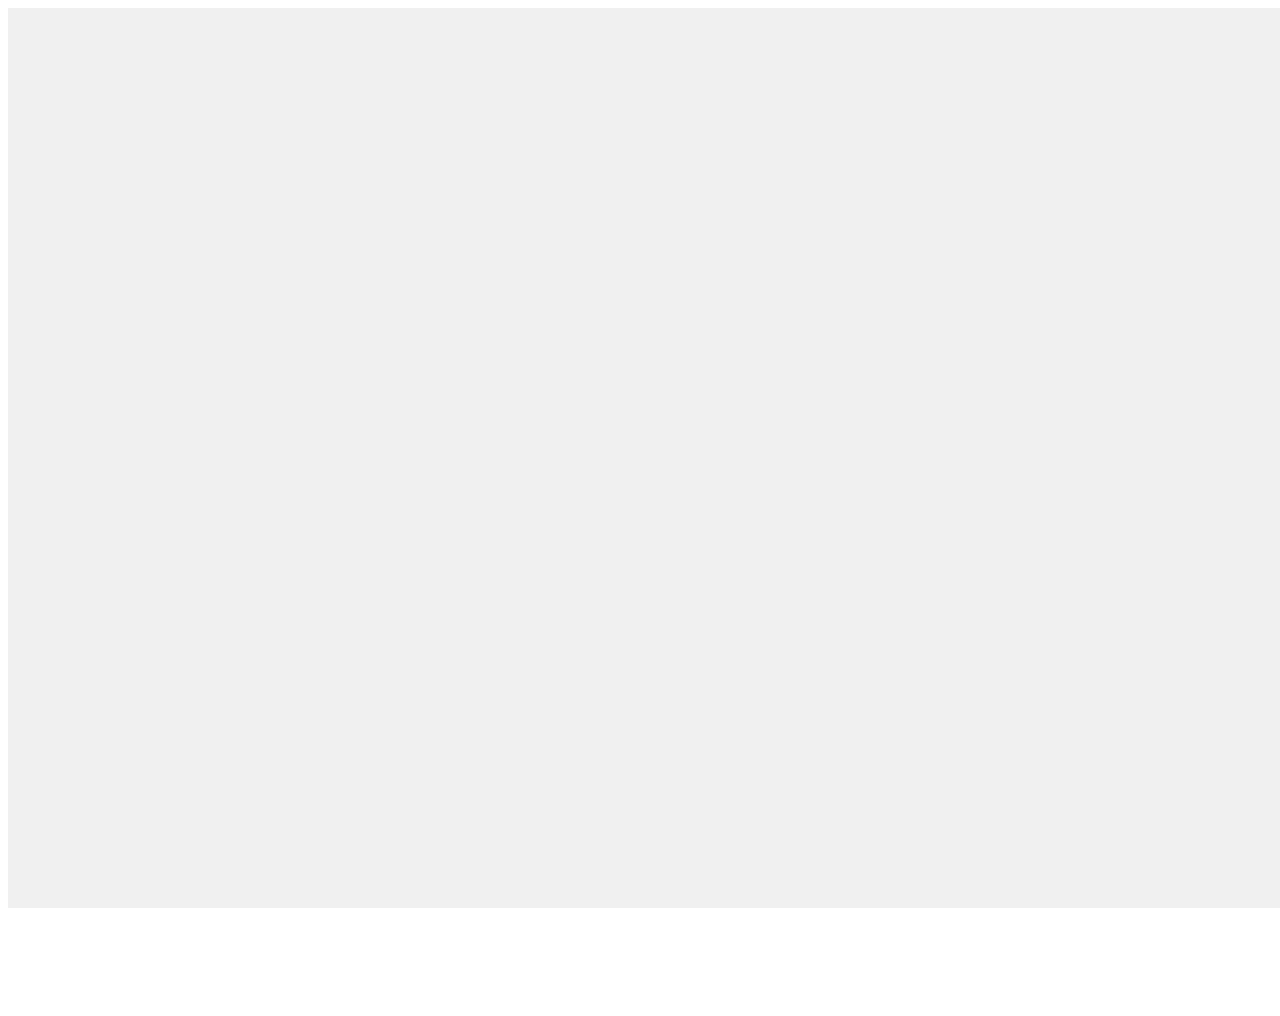
==== index.html @ 17f5ebf8 "Creado el canvas y el proceso de dibujo" ====
<html lang="en">
	<head>
        <meta charset="utf-8" />
        <title>Proyecto 2 - Gráficos II</title>
        <script src="js/jquery.js"></script>
        <script src='js/threex.domevent.js'></script>
        <script src="js/three.js"></script>
        <script src="js/Detector.js"></script>
    </head>
    <body>
    	<script>
    		var lastPoint = null;
            var container,i;
			var camera, scene, projector, renderer;
			var particleMaterial;
			var objects = [];
            var isRotating=false;
            var buffer = []; //Guarda las lineas que se dibujan y luego es vaciado
            var puntos = []; //Guarda los puntos dibujados en cada trazo
            function get3dPointZAxis(event)
            {
                var vector = new THREE.Vector3(
                    ( event.clientX / window.innerWidth ) * 2 - 1,
                    - ( event.clientY / window.innerHeight ) * 2 + 1,
                    0.5 );
                projector.unprojectVector( vector, camera );
                var dir = vector.sub( camera.position ).normalize();
                var distance = - camera.position.z / dir.z;
                var pos = camera.position.clone().add( dir.multiplyScalar( distance ) );    
                return pos;
            }

            init();
			animate();

			function init() {

				container = document.createElement( 'div' );
				document.body.appendChild( container );
				
				

				camera = new THREE.PerspectiveCamera( 70, window.innerWidth / window.innerHeight, 1, 10000 );
				camera.position.set( 0, 300, 500 );

				scene = new THREE.Scene();

				projector = new THREE.Projector();

				if ( Detector.webgl )
                    renderer = new THREE.WebGLRenderer( {antialias:true} );
                else
                    renderer = new THREE.CanvasRenderer();
                    
				renderer.setClearColor( 0xf0f0f0 );
				renderer.setSize( window.innerWidth, window.innerHeight );

				container.appendChild( renderer.domElement );

				
				document.addEventListener( 'mousedown', startDraw, false );
                document.addEventListener( 'mouseup', stopDraw, false );
                document.addEventListener( 'mousemove', doDraw, false );

				//

				window.addEventListener( 'resize', onWindowResize, false );

			}

			function startDraw(event)
            {
                lastPoint = get3dPointZAxis(event);
                puntos = [];
            }

            function stopDraw(event)
            {
                lastPoint = null;
                console.log(puntos);
                for (i=0; i<buffer.length; i++){
                	scene.remove(buffer[i]);
                }
                buffer=[];
            }

            function doDraw(event)
            {    
                if( lastPoint )
                {
                    var pos = get3dPointZAxis(event);
                    var material = new THREE.LineBasicMaterial({
                        color: 0x0000ff
                    });
                    var geometry = new THREE.Geometry();
                    if( Math.abs(lastPoint.x - pos.x) < 500 && Math.abs(lastPoint.y - pos.y) < 500 && Math.abs(lastPoint.z - pos.z) < 500 )
                    {
                        geometry.vertices.push(lastPoint);
                        geometry.vertices.push(pos);

                        puntos.push(pos);

                        var line = new THREE.Line(geometry, material);
                        buffer.push(line);
                        scene.add(line);
                        lastPoint = pos;        
                    }
                    else
                    {
                        console.debug(lastPoint.x.toString() + ':' + lastPoint.y.toString() + ':' + lastPoint.z.toString()  + ':' + 
                                    pos.x.toString() + ':' + pos.y.toString()  + ':' + pos.z.toString());
                    }
                }
            }

			function onWindowResize() {

				camera.aspect = window.innerWidth / window.innerHeight;
				camera.updateProjectionMatrix();

				renderer.setSize( window.innerWidth, window.innerHeight );

			}

			function animate() {

				requestAnimationFrame( animate );

				render();
				

			}


			function render() {
				renderer.render( scene, camera );
			}
            
    	</script>
    	<div>
    		<canvas id="myCanvas" width="100%" height="100%">
    	</div>
    </body>
</html>
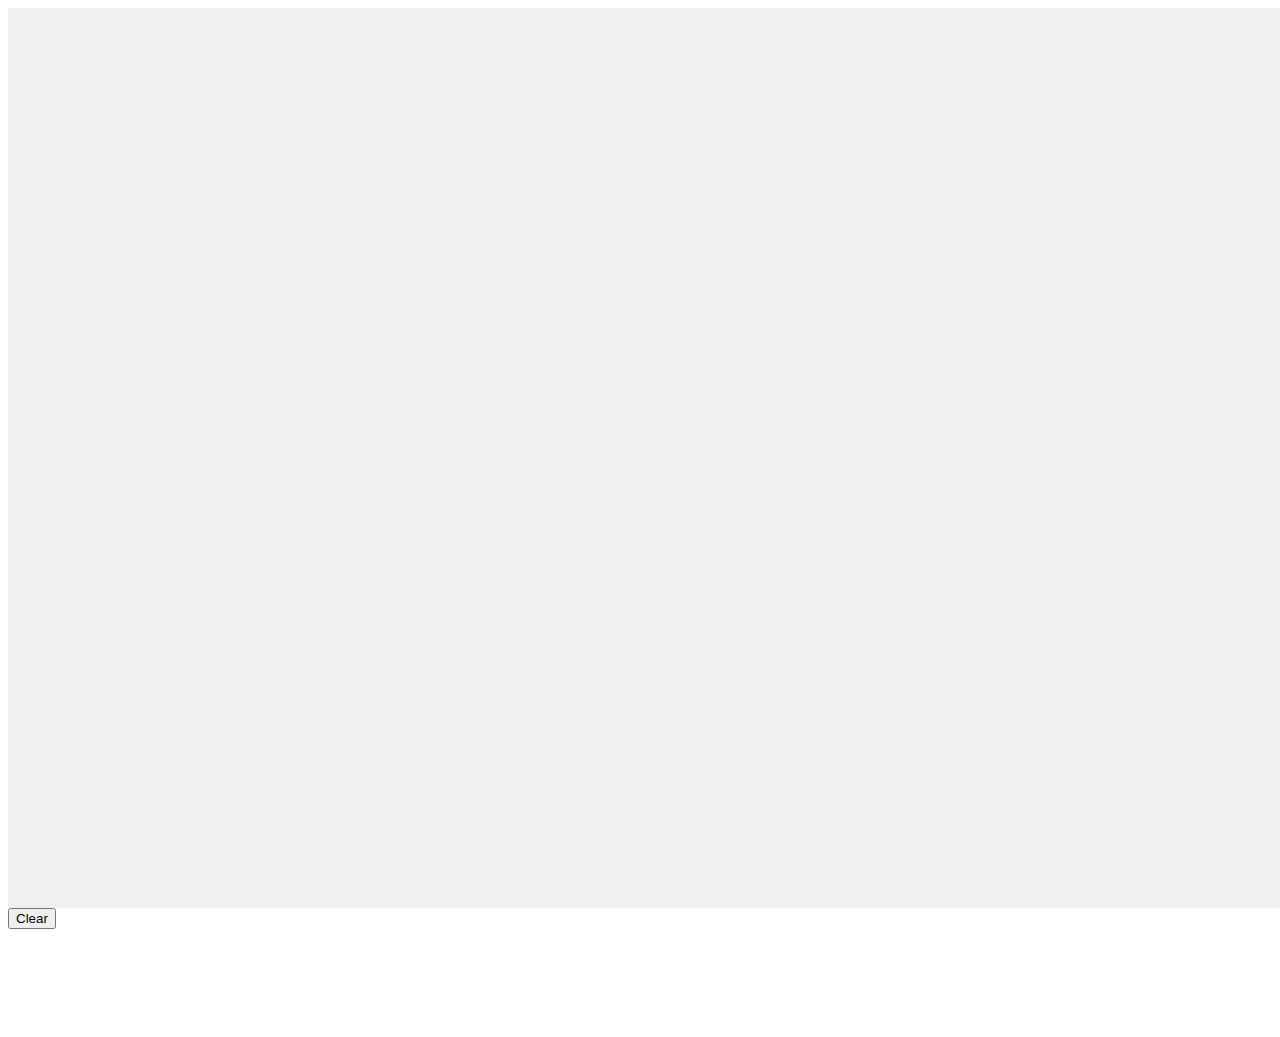
==== commit 90be9c43: "Terminado" ====
--- a/index.html
+++ b/index.html
@@ -5,6 +5,7 @@
         <script src="js/jquery.js"></script>
         <script src='js/threex.domevent.js'></script>
         <script src="js/three.js"></script>
+        <script src="js/regression.js"></script>
         <script src="js/Detector.js"></script>
     </head>
     <body>
@@ -17,6 +18,8 @@
             var isRotating=false;
             var buffer = []; //Guarda las lineas que se dibujan y luego es vaciado
             var puntos = []; //Guarda los puntos dibujados en cada trazo
+            var stickFigure =  {arm: {}, leg: {}};
+
             function get3dPointZAxis(event)
             {
                 var vector = new THREE.Vector3(
@@ -60,12 +63,9 @@
 				
 				document.addEventListener( 'mousedown', startDraw, false );
                 document.addEventListener( 'mouseup', stopDraw, false );
-                document.addEventListener( 'mousemove', doDraw, false );
-
-				//
-
-				window.addEventListener( 'resize', onWindowResize, false );
-
+                document.addEventListener( 'mousemove', doDraw, false );				
+
+                window.addEventListener( 'resize', onWindowResize, false );
 			}
 
 			function startDraw(event)
@@ -77,11 +77,14 @@
             function stopDraw(event)
             {
                 lastPoint = null;
-                console.log(puntos);
                 for (i=0; i<buffer.length; i++){
                 	scene.remove(buffer[i]);
                 }
                 buffer=[];
+                var shape = recognizeStroke(puntos);
+                if (shape) {
+                    scene.add(shape);
+                }
             }
 
             function doDraw(event)
@@ -135,10 +138,335 @@
 			function render() {
 				renderer.render( scene, camera );
 			}
-            
+
+            function recognizeStroke(points) {
+
+                // by the % of points within those boundaries we can guess if it's circle
+                if (!stickFigure.head && !stickFigure.body) {
+                    var head = recognizeCircle(points);
+                    if (head) {
+                        console.log('Stroke is a head');
+                        stickFigure.head = head;
+                        return drawCircle(head.centroid, head.radius);
+                    }
+                    var body = recognizeLine(points);
+                    if (body) {
+                        console.log('Stroke is a body');
+                        stickFigure.body = body;
+                        return drawLine(0x0000ff, body.points);
+                    }
+                    console.log('Stroke is invalid');
+                } else if (stickFigure.head && !stickFigure.body) {
+                    var body = recognizeLine(points);
+                    if (body) {
+                        if (isHeadAndBodyValid(stickFigure.head, body)) {
+                            console.log('Stroke is a body');
+                            stickFigure.body = body;
+                            return drawLine(0x0000ff, body.points);
+                        }
+                    }
+                    console.log('Stroke is invalid');
+                } else if (stickFigure.body && !stickFigure.head) {
+                    var head = recognizeCircle(points);
+                    if (head) {
+                        if (isHeadAndBodyValid(head, stickFigure.body)) {
+                            console.log('Stroke is a head');
+                            stickFigure.head = head;
+                            return drawCircle(head.centroid, head.radius);
+                        }
+                    }
+                    console.log('Stroke is invalid');
+                } else {
+                    var supposedExtremity = recognizeLine(points);
+                    if (supposedExtremity) {
+                        var extremity = isExtremityValid(stickFigure.head, stickFigure.body, supposedExtremity.points);
+                        if (extremity) {
+                            console.log('Stroke is a ' + extremity.name);
+                            var side = recognizeExtremitySide(extremity.points);
+                            var color;
+                            if (extremity.name === 'arm' && side === 'left' && !stickFigure.arm.left) {
+                                stickFigure.arm.left = extremity;
+                                color = 0x00dd00;
+                            } else if (extremity.name === 'arm' && side === 'right' && !stickFigure.arm.right) {
+                                stickFigure.arm.right = extremity;
+                                color = 0xffcc00;
+                            } else if (extremity.name === 'leg' && side === 'left' && !stickFigure.leg.left) {
+                                stickFigure.leg.left = extremity;
+                                color = 0xf4a460;
+                            } else if (extremity.name === 'leg' && side === 'right' && !stickFigure.leg.right) {
+                                stickFigure.leg.right = extremity;
+                                color = 0xdd00f5;
+                            }
+                            if (color) {
+                                return drawLine(color, extremity.points);
+                            }
+                        }
+                    }
+                    console.log('Stroke is not recognized');
+                }
+            }
+
+            function recognizeExtremitySide(points){
+                var bodyCentroid = stickFigure.body.points[(stickFigure.body.points.length) / 2 | 0];
+                var vectBelly = new THREE.Vector3(bodyCentroid[0], bodyCentroid[1]);
+                var headCentroid = stickFigure.head.centroid;
+                var vectHead = new THREE.Vector3(headCentroid.x, headCentroid.y);
+                var vect = new THREE.Vector3();
+                vect.subVectors(vectBelly,vectHead);
+                var vectPerp = new THREE.Vector3();
+                vectPerp.crossVectors(vect,new THREE.Vector3(0,0,-1));
+                var strokeCentroid = points[points.length / 2 | 0];
+                var vectExtremity = new THREE.Vector3(strokeCentroid[0], strokeCentroid[1]);
+                var vectBodyToExtremity = new THREE.Vector3();
+                vectBodyToExtremity.subVectors(vectBelly,vectExtremity);
+                var angle = (180/Math.PI)*(vectPerp.angleTo(vectBodyToExtremity));
+                console.log(angle);
+                if (angle <= 90 || angle >= 270) {
+                    return 'right';
+                } else {
+                    return 'left';
+                }
+            }
+
+            function recognizeCircle(points) {
+
+                var touchMoveX = [];
+                var touchMoveY = [];
+
+                points.forEach(function (point) {
+                    touchMoveX.push(point.x);
+                    touchMoveY.push(point.y);
+                });
+
+                var totalAmount = points.length;
+
+                // sum up all coordinates and divide them by total length 
+                // the average is a cheap approximation of the center.
+                var averageX = touchMoveX.reduce( function ( previous, current) {
+                    return previous + current;
+                } ) / totalAmount ;
+                var averageY = touchMoveY.reduce( function ( previous, current) {
+                    return previous + current;
+                } ) / totalAmount ;
+
+                // compute distance to approximated center from each point
+                var distances = touchMoveX.map ( function ( x, index ) {
+                    var y = touchMoveY[index];        
+                    return Math.sqrt( Math.pow(x - averageX, 2) + Math.pow(y - averageY, 2) );
+                } );
+                // average of those distance is 
+                var averageDistance = distances.reduce ( function ( previous, current ) {
+                    return previous + current;
+                } ) / distances.length;
+
+                var min = averageDistance * 0.75;
+                var max = averageDistance * 1.33;
+                // filter out the ones not inside the min and max boundaries 
+                var inRange = distances.filter ( function ( d ) {
+                   return d > min && d < max;
+                } );
+
+                var minPercentInRange = 70;
+                var percentInRange = inRange.length / totalAmount * 100;
+                if (percentInRange > minPercentInRange) {
+                    return {centroid: {x: averageX, y: averageY}, radius: averageDistance};
+                } else {
+                    return null;
+                }
+            }
+            function drawCircle(centroid, radius) {
+                var radius = radius,
+                segments = 64,
+                material = new THREE.LineBasicMaterial( { color: 0xff0000 } ),
+                geometry = new THREE.CircleGeometry( radius, segments );
+
+                // Remove center vertex
+                geometry.vertices.shift();
+
+                geometry.applyMatrix( new THREE.Matrix4().makeTranslation(centroid.x, centroid.y, 0) );
+                //geometry.translate( centroid.x, centroid.y, 0 );
+
+                return new THREE.Line( geometry, material );
+            }
+            function recognizeLine(points) {
+                var data = points.map(function (point) { return [point.x, point.y] });
+                var linear = regression('linear', data);
+                var poli = regression('polynomial', data, 2);
+                var exp = regression('exponential', data);
+
+                var regs = [linear,poli,exp];
+                var sortedRegs = regs.sort(function (oldValue, newValue) {
+                    return oldValue.r2 < newValue.r2;
+                });
+                var highestR2Reg = sortedRegs[sortedRegs.length - 1];
+                console.log(highestR2Reg);
+                if (highestR2Reg.r2 > 0.5) {
+                    return highestR2Reg;  
+                } else {
+                    return null;
+                }
+            }
+            function drawLine(color, points){
+                if (points.length == 0) {
+                    console.log("No points");
+                    return;
+                }
+                var material = new THREE.LineBasicMaterial({
+                    color: color
+                });
+                var geometry = new THREE.Geometry();
+                
+                for (var i = 0; i < points.length; i++) {
+                    geometry.vertices.push(new THREE.Vector3(points[i][0], points[i][1], 0));
+                }
+                return new THREE.Line(geometry, material);
+            }
+            function isHeadAndBodyValid(head, body) {
+                var radius = head.radius;
+                var headPoint = [head.centroid.x, head.centroid.y];
+                var bellyPoint = body.points[(body.points.length / 2) | 0];
+                var bellyMin = radius * 2.5;
+                var bellyMax = radius * 8;
+                var distanceFromHeadToBelly = distanceBetweenPoints(headPoint, bellyPoint);
+                if (distanceFromHeadToBelly < bellyMin || distanceFromHeadToBelly > bellyMax) {
+                    console.log('Stroke is not body because belly is out of range');
+                    return false;
+                }
+                
+                var startDistanceFromHeadToNeck = distanceBetweenPoints(headPoint, body.points[0]);
+                var endDistanceFromHeadToNeck = distanceBetweenPoints(headPoint, body.points[body.points.length - 1]);
+                var minimumDistanceFromHeadToNeck = Math.min(startDistanceFromHeadToNeck, endDistanceFromHeadToNeck);
+                var neckMin = radius * 0.55;
+                var neckMax = radius * 1.5;
+                if (minimumDistanceFromHeadToNeck < neckMin || minimumDistanceFromHeadToNeck > neckMax) {
+                    console.log('Stroke is not body because neck is out of range');
+                    return false;
+                }
+                return true;
+            }
+
+            function isExtremityValid(head, body, points) {
+                var headPoint = [head.centroid.x, head.centroid.y];
+                var bellyPoint = body.points[(body.points.length / 2) | 0];
+                var startDistanceFromHeadToNeck = distanceBetweenPoints(headPoint, body.points[0]);
+                var endDistanceFromHeadToNeck = distanceBetweenPoints(headPoint, body.points[body.points.length - 1]);
+                var minimumDistanceFromHeadToNeck = Math.min(startDistanceFromHeadToNeck, endDistanceFromHeadToNeck);
+                
+                var startPoint;
+                var endPoint;
+                if (startDistanceFromHeadToNeck < endDistanceFromHeadToNeck) {
+                    startPoint = body.points[0];
+                    endPoint = body.points[body.points.length - 1];
+                } else {
+                    endPoint = body.points[0];
+                    startPoint = body.points[body.points.length - 1];
+                }
+                var neckPoint = midpointBetweenPoints(bellyPoint, startPoint);
+                var abdomenPoint = midpointBetweenPoints(bellyPoint, endPoint);
+                var extPointA = points[0];
+                var extPointB = points[points.length-1];
+                var maximumDistanceFromExtremeToAb = 2*head.radius;
+                var extremity = determineExtremity(maximumDistanceFromExtremeToAb,neckPoint,abdomenPoint,extPointA,extPointB);
+                if(extremity ==-1){
+                    return null;
+                } else if(extremity==0){
+                    if(stickFigure.arm.left && stickFigure.arm.right) {
+                        return null;
+                    } else {
+                        return {name: 'arm', points: points};
+                        //izquierdo o derecho
+                    }
+                } else if(extremity==1){
+                    if(stickFigure.leg.left && stickFigure.leg.right) {
+                        return null;
+                    } else {
+                        return {name: 'leg', points: points};
+                        //izquierdo o derecho
+                    }
+                }
+                return null;
+            }
+            function determineExtremity(maximumDistance,neckPoint,abdomenPoint,extPointA,extPointB){
+                //arm=0; leg=1;
+                var distNeckToA = distanceBetweenPoints(extPointA,neckPoint);
+                var distAbToB = distanceBetweenPoints(extPointB,abdomenPoint);
+                var distNeckToB = distanceBetweenPoints(extPointB,neckPoint);
+                var distAbToA = distanceBetweenPoints(extPointA,abdomenPoint);
+                if(distNeckToA<maximumDistance){
+                    if(distAbToB<maximumDistance){
+                        if (distNeckToA<distAbToB){
+                            return 0;
+                        } else {
+                            return 1;
+                        }
+                    } else {
+                        return 0;
+                    }
+                }
+                if(distNeckToB<maximumDistance){
+                    if(distAbToA<maximumDistance){
+                        if (distNeckToB<distAbToA){
+                            return 0;
+                        } else {
+                            return 1;
+                        }
+                    } else {
+                        return 0;
+                    }
+                }
+                if(distAbToA<maximumDistance){
+                    if(distNeckToB<maximumDistance){
+                        if (distAbToA<distNeckToB){
+                            return 1;
+                        } else {
+                            return 0;
+                        }
+                    } else {
+                        return 1;
+                    }
+                }
+                if(distAbToB<maximumDistance){
+                    if(distNeckToA<maximumDistance){
+                        if (distAbToB<distNeckToA){
+                            return 1;
+                        } else {
+                            return 0;
+                        }
+                    } else {
+                        return 1;
+                    }
+                }
+                return -1;
+            }
+            function distanceBetweenPoints(pA, pB) {
+                var x1 = pA[0],
+                y1 = pA[1],
+                x2 = pB[0],
+                y2 = pB[1];
+                return Math.sqrt(Math.pow(x2 - x1, 2) + Math.pow(y2 - y1, 2));
+            }
+            function midpointBetweenPoints(pA, pB) {
+                var x1 = pA[0],
+                y1 = pA[1],
+                x2 = pB[0],
+                y2 = pB[1];
+                return [x2 + (x1 - x2) / 2, y2 + (y1 - y2) / 2]
+            }
+            function clearScene(){
+                var obj, i;
+                if(scene.children.length==0) return;
+                var numberOfChilren = scene.children.length;
+                for (i=0;i<numberOfChilren;i++) {
+                    obj = scene.children[0];                    
+                    scene.remove(obj);                    
+                }
+                stickFigure =  {arm: {}, leg: {}};
+            }
     	</script>
-    	<div>
+    	<input type="button" onclick="clearScene()" value="Clear" />
+        <div>
     		<canvas id="myCanvas" width="100%" height="100%">
     	</div>
+
     </body>
 </html>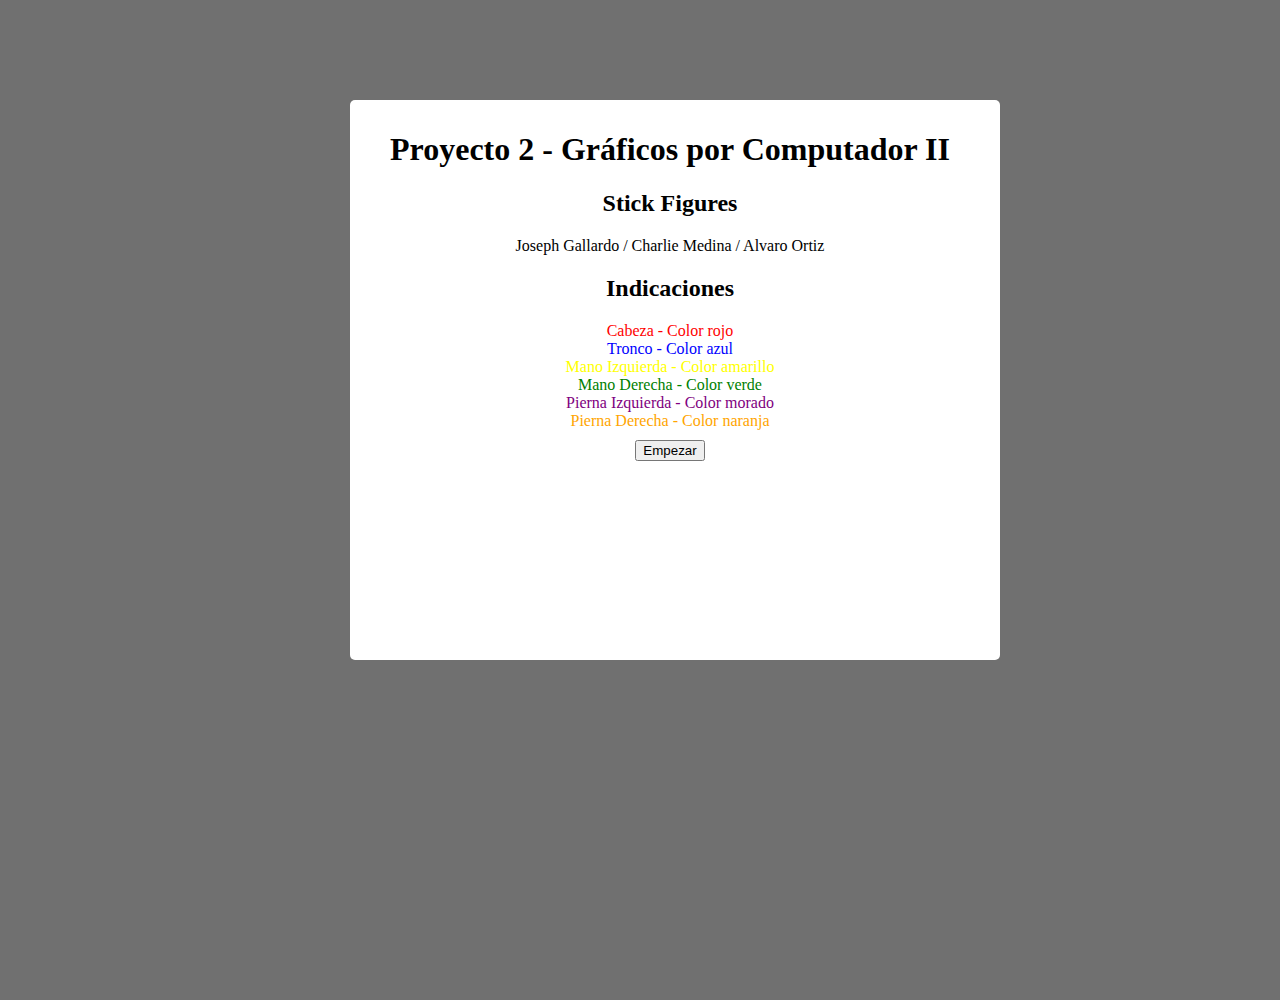
==== commit 0df3bb1c: "Detalles finales y write up" ====
--- a/index.html
+++ b/index.html
@@ -7,6 +7,7 @@
         <script src="js/three.js"></script>
         <script src="js/regression.js"></script>
         <script src="js/Detector.js"></script>
+        <link rel="stylesheet" href="css/StyleSheet.css"/>
     </head>
     <body>
     	<script>
@@ -20,6 +21,8 @@
             var puntos = []; //Guarda los puntos dibujados en cada trazo
             var stickFigure =  {arm: {}, leg: {}};
 
+
+
             function get3dPointZAxis(event)
             {
                 var vector = new THREE.Vector3(
@@ -33,8 +36,93 @@
                 return pos;
             }
 
-            init();
-			animate();
+            createPopup();
+
+            function createPopup(){
+                var popup, popupBody, bodySection, title, subtitle, members, inst;
+
+                popup = document.createElement("div");
+                popup.setAttribute("class", "pop");
+
+                popupBody = document.createElement("div");
+                popupBody.setAttribute("class","popBody");
+
+                title = document.createElement("h1");
+                title.innerHTML = "Proyecto 2 - Gráficos por Computador II";
+                popupBody.appendChild(title);
+
+                subtitle = document.createElement("h2");
+                subtitle.innerHTML = "Stick Figures";
+                popupBody.appendChild(subtitle);
+
+                members = document.createElement("p");
+                var t = document.createTextNode("Joseph Gallardo / Charlie Medina / Alvaro Ortiz")
+                members.appendChild(t);
+                popupBody.appendChild(members);
+
+                inst = document.createElement("h2");
+                inst.innerHTML = "Indicaciones";
+                popupBody.appendChild(inst);
+                
+                var cabeza = document.createElement("div");
+                cabeza.setAttribute("class","cabeza");
+                cabeza.innerHTML = "Cabeza - Color rojo";
+                popupBody.appendChild(cabeza);
+
+                var tronco = document.createElement("div");
+                tronco.setAttribute("class","tronco");
+                tronco.innerHTML = "Tronco - Color azul";
+                popupBody.appendChild(tronco);
+
+                var mIzq = document.createElement("div");
+                mIzq.setAttribute("class","mIzq");
+                mIzq.innerHTML = "Mano Izquierda - Color amarillo";
+                popupBody.appendChild(mIzq);
+
+                var mDer = document.createElement("div");
+                mDer.setAttribute("class","mDer");
+                mDer.innerHTML = "Mano Derecha - Color verde";
+                popupBody.appendChild(mDer);
+
+                var pIzq = document.createElement("div");
+                pIzq.setAttribute("class","pIzq");
+                pIzq.innerHTML = "Pierna Izquierda - Color morado";
+                popupBody.appendChild(pIzq);
+
+                var pDer = document.createElement("div");
+                pDer.setAttribute("class","pDer");
+                pDer.innerHTML = "Pierna Derecha - Color naranja";
+                popupBody.appendChild(pDer);
+
+                var btnStart = document.createElement("input");
+                btnStart.setAttribute("id","btnStart");
+                btnStart.setAttribute("type","submit");
+                btnStart.setAttribute("value","Empezar");
+                btnStart.addEventListener("click",empezarClicked,false);
+                popupBody.appendChild(btnStart);
+
+        
+                popup.appendChild(popupBody);
+
+                bodySection = document.body;
+                bodySection.appendChild(popup);
+            }
+
+            function empezarClicked(){
+                cerrarPopup();
+                init();
+                animate();                
+                var btnClear = document.createElement("input");
+                btnClear.setAttribute("type", "button");
+                btnClear.setAttribute("value","Limpiar");
+                btnClear.addEventListener("click",clearScene,false);
+                document.body.appendChild(btnClear);
+            }
+
+            function cerrarPopup(){
+                var popup = document.getElementsByClassName("pop")[0];
+                document.body.removeChild(popup);
+            }
 
 			function init() {
 
@@ -56,7 +144,7 @@
                     renderer = new THREE.CanvasRenderer();
                     
 				renderer.setClearColor( 0xf0f0f0 );
-				renderer.setSize( window.innerWidth, window.innerHeight );
+				renderer.setSize( window.innerWidth, window.innerHeight);
 
 				container.appendChild( renderer.domElement );
 
@@ -463,10 +551,5 @@
                 stickFigure =  {arm: {}, leg: {}};
             }
     	</script>
-    	<input type="button" onclick="clearScene()" value="Clear" />
-        <div>
-    		<canvas id="myCanvas" width="100%" height="100%">
-    	</div>
-
     </body>
 </html>--- a/css/StyleSheet.css
+++ b/css/StyleSheet.css
@@ -0,0 +1,215 @@
+body {
+    height: 100%;
+    margin: 0;
+}
+
+header{
+    margin: -35px -10px 0px -10px;
+    height: auto;
+    background: #F44336
+}
+
+body {
+    background-image: url("../texturas/fondo_slider_1.jpg");
+    background-repeat: repeat-x;
+    height: 100%;
+}
+
+#title{
+    font-family: 'Century Gothic';
+    font-size: xx-large;
+    font-weight: bold;
+    padding: 5px 0px 0px 0px;
+    margin-bottom: 0px;
+    text-align: center;
+}
+
+#materia{
+    font-family: 'Century Gothic';
+    font-size: x-large;
+    padding: 5px;
+    margin-top: 0px;
+    margin-bottom: 0px;
+    text-align: center;
+}
+
+nav{
+    background: #757575;
+    height: 30px;
+    line-height: 30px;
+    margin: -16px -10px 0px -10px;
+    width: auto;
+	text-align: center;
+    color: White;
+}
+
+#menu a, a:link, a:active, a:visited, a:hover {
+    color: white;
+    font-family: 'Century Gothic';
+    text-decoration: none;
+}
+
+ul{
+  font-family: 'Century Gothic';
+}
+
+#render{
+    margin-top: 10px;
+    margin-left: 5px;
+    border-radius: 20px;
+}
+
+section{
+    font-family: Andalus;
+    border-radius:50px;
+    background: white;
+    width: 30%;
+    padding-left: 30px;
+    padding-bottom: 15px;
+    float: right;
+    position: absolute;
+    top: 120px;
+    right: 5px;
+}
+
+#writeUp{
+    font-family: 'Century Gothic';
+    
+    text-align: center;
+}
+
+.ocultar{
+    display: none;
+    height: 0px;
+    -webkit-transition: all 700ms ease-out;
+    -moz-transition:all 700ms ease-out;
+    transition: all 700ms ease-out;
+}
+
+.mostrar{
+    display: block;    
+}
+
+footer{
+    background-color: #757575;    
+    margin: 20px -10px 0px -10px;
+    width: auto;
+    color: white;
+    text-align: center;
+    height: 30px;
+}
+
+input[type="text"]{
+    width: 50px;
+    margin-right: 20px;
+    margin-bottom: 15px;
+}
+
+.pop{
+    position: absolute;
+    z-index: 100;
+    top: 0;
+    left: 0;
+    width: 100%;
+    height: 100%;
+    background: rgba(51,51,51,0.7);
+    padding: 100px 0px 0px 200px;
+}
+
+.popBody{
+    width: 50%;
+    height: 50%;
+    background-color: white;
+    border-radius: 5px;
+    padding: 10px 10px 100px 0px;
+    margin-left: 150px;
+    text-align: center;
+    font-family: 'Century Gothic';
+}
+
+.cabeza{
+  color: red;
+}
+
+.tronco{
+  color: blue;
+}
+
+.mIzq{
+  color: yellow;
+}
+
+.mDer{
+  color: green;
+}
+
+.pIzq{
+  color: purple;
+}
+
+.pDer{
+  color: orange;
+}
+
+#btnStart{
+  margin-top: 10px;
+}
+
+/* ============================================================
+  COMMON
+============================================================ */
+.cmn-toggle {
+  position: absolute;
+  margin-left: -9999px;
+  visibility: hidden;
+}
+.cmn-toggle + label {
+  display: block;
+  position: relative;
+  cursor: pointer;
+  outline: none;
+  -webkit-user-select: none;
+  -moz-user-select: none;
+  -ms-user-select: none;
+  user-select: none;
+}
+
+/* ============================================================
+  SWITCH 1 - ROUND
+============================================================ */
+input.cmn-toggle-round + label {
+  padding: 2px;
+  width: 90px;
+  height: 30px;
+  background-color: #dddddd;
+  border-radius: 60px;
+}
+input.cmn-toggle-round + label:before, input.cmn-toggle-round + label:after {
+  display: block;
+  position: absolute;
+  top: 1px;
+  left: 1px;
+  bottom: 1px;
+  content: "";
+}
+input.cmn-toggle-round + label:before {
+  right: 1px;
+  background-color: #f1f1f1;
+  border-radius: 60px;
+  transition: background 0.4s;
+}
+input.cmn-toggle-round + label:after {
+  width: 30px;
+  background-color: #fff;
+  border-radius: 100%;
+  -webkit-box-shadow: 0 2px 5px rgba(0, 0, 0, 0.3);
+  -moz-box-shadow: 0 2px 5px rgba(0, 0, 0, 0.3);
+  box-shadow: 0 2px 5px rgba(0, 0, 0, 0.3);
+  transition: margin 0.4s;
+}
+input.cmn-toggle-round:checked + label:before {
+  background-color: #8ce196;
+}
+input.cmn-toggle-round:checked + label:after {
+  margin-left: 60px;
+}
